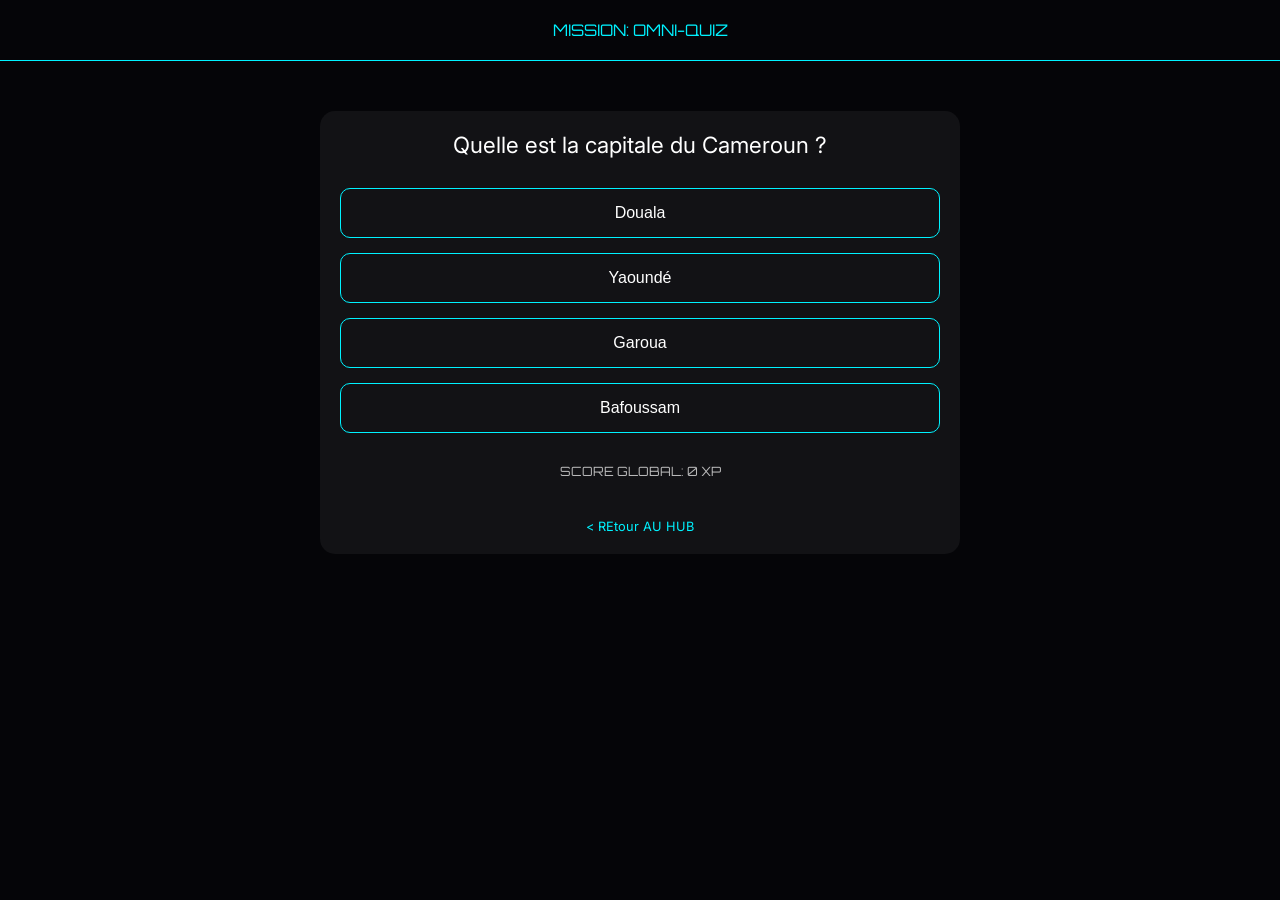
==== modules/quiz-culture/index.html @ f7f6894e "Fix link to Omni-Quiz" ====
<!DOCTYPE html>
<html lang="fr">
<head>
    <meta charset="UTF-8">
        <meta name="viewport" content="width=device-width, initial-scale=1.0">
            <title>OMNI-QUIZ | ALOYS GAMING</title>
                <link href="https://fonts.googleapis.com/css2?family=Orbitron:wght@700&family=Inter:wght@400;600&display=swap" rel="stylesheet">
                    <style>
                            :root { --neon: #00f2ff; --bg: #050508; }
                                    body { background: var(--bg); color: white; font-family: 'Inter', sans-serif; text-align: center; margin: 0; }
                                            .header-game { padding: 20px; border-bottom: 1px solid var(--neon); font-family: 'Orbitron'; color: var(--neon); }
                                                    #quiz-container { max-width: 600px; margin: 50px auto; padding: 20px; background: rgba(255,255,255,0.05); border-radius: 15px; }
                                                            .question { font-size: 1.4rem; margin-bottom: 30px; }
                                                                    .options-grid { display: grid; grid-template-columns: 1fr; gap: 15px; }
                                                                            button { 
                                                                                        background: transparent; border: 1px solid var(--neon); color: white; 
                                                                                                    padding: 15px; border-radius: 10px; cursor: pointer; transition: 0.3s; 
                                                                                                                font-size: 1rem;
                                                                                                                        }
                                                                                                                                button:hover { background: var(--neon); color: black; box-shadow: 0 0 15px var(--neon); }
                                                                                                                                        .stats { margin-top: 30px; font-family: 'Orbitron'; font-size: 0.8rem; opacity: 0.7; }
                                                                                                                                                .back-link { display: block; margin-top: 40px; color: var(--neon); text-decoration: none; font-size: 0.8rem; }
                                                                                                                                                    </style>
                                                                                                                                                    </head>
                                                                                                                                                    <body>

                                                                                                                                                        <div class="header-game">MISSION: OMNI-QUIZ</div>

                                                                                                                                                            <div id="quiz-container">
                                                                                                                                                                    <div class="question" id="question">Initialisation du système...</div>
                                                                                                                                                                            <div class="options-grid" id="options">
                                                                                                                                                                                        </div>
                                                                                                                                                                                                <div class="stats">SCORE GLOBAL: <span id="current-score">0</span> XP</div>
                                                                                                                                                                                                        <a href="../../index.html" class="back-link">< REtour AU HUB</a>
                                                                                                                                                                                                            </div>

                                                                                                                                                                                                                <script>
                                                                                                                                                                                                                        const questions = [
                                                                                                                                                                                                                                    { q: "Quelle est la capitale du Cameroun ?", a: ["Douala", "Yaoundé", "Garoua", "Bafoussam"], c: 1 },
                                                                                                                                                                                                                                                { q: "Quel langage est utilisé pour le design web ?", a: ["Python", "C++", "CSS", "Java"], c: 2 },
                                                                                                                                                                                                                                                            { q: "Qui a fondé SpaceX ?", a: ["Bill Gates", "Elon Musk", "Jeff Bezos", "Steve Jobs"], c: 1 },
                                                                                                                                                                                                                                                                        { q: "En quelle année sommes-nous ?", a: ["2024", "2025", "2026", "2027"], c: 2 }
                                                                                                                                                                                                                                                                                ];

                                                                                                                                                                                                                                                                                        let score = parseInt(localStorage.getItem('aloys_xp')) || 0;
                                                                                                                                                                                                                                                                                                document.getElementById('current-score').innerText = score;

                                                                                                                                                                                                                                                                                                        function loadQuestion() {
                                                                                                                                                                                                                                                                                                                    const rand = Math.floor(Math.random() * questions.length);
                                                                                                                                                                                                                                                                                                                                const qData = questions[rand];
                                                                                                                                                                                                                                                                                                                                            document.getElementById('question').innerText = qData.q;
                                                                                                                                                                                                                                                                                                                                                        const optionsDiv = document.getElementById('options');
                                                                                                                                                                                                                                                                                                                                                                    optionsDiv.innerHTML = '';
                                                                                                                                                                                                                                                                                                                                                                                
                                                                                                                                                                                                                                                                                                                                                                                            qData.a.forEach((opt, index) => {
                                                                                                                                                                                                                                                                                                                                                                                                            const btn = document.createElement('button');
                                                                                                                                                                                                                                                                                                                                                                                                                            btn.innerText = opt;
                                                                                                                                                                                                                                                                                                                                                                                                                                            btn.onclick = () => checkAnswer(index, qData.c);
                                                                                                                                                                                                                                                                                                                                                                                                                                                            optionsDiv.appendChild(btn);
                                                                                                                                                                                                                                                                                                                                                                                                                                                                        });
                                                                                                                                                                                                                                                                                                                                                                                                                                                                                }

                                                                                                                                                                                                                                                                                                                                                                                                                                                                                        function checkAnswer(index, correct) {
                                                                                                                                                                                                                                                                                                                                                                                                                                                                                                    if(index === correct) {
                                                                                                                                                                                                                                                                                                                                                                                                                                                                                                                    score += 100;
                                                                                                                                                                                                                                                                                                                                                                                                                                                                                                                                    localStorage.setItem('aloys_xp', score);
                                                                                                                                                                                                                                                                                                                                                                                                                                                                                                                                                    alert("SYSTÈME: RÉPONSE CORRECTE. +100 XP");
                                                                                                                                                                                                                                                                                                                                                                                                                                                                                                                                                                } else {
                                                                                                                                                                                                                                                                                                                                                                                                                                                                                                                                                                                alert("SYSTÈME: ERREUR DÉTECTÉE.");
                                                                                                                                                                                                                                                                                                                                                                                                                                                                                                                                                                                            }
                                                                                                                                                                                                                                                                                                                                                                                                                                                                                                                                                                                                        document.getElementById('current-score').innerText = score;
                                                                                                                                                                                                                                                                                                                                                                                                                                                                                                                                                                                                                    loadQuestion();
                                                                                                                                                                                                                                                                                                                                                                                                                                                                                                                                                                                                                            }

                                                                                                                                                                                                                                                                                                                                                                                                                                                                                                                                                                                                                                    loadQuestion();
                                                                                                                                                                                                                                                                                                                                                                                                                                                                                                                                                                                                                                        </script>
                                                                                                                                                                                                                                                                                                                                                                                                                                                                                                                                                                                                                                        </body>
                                                                                                                                                                                                                                                                                                                                                                                                                                                                                                                                                                                                                                        </html>
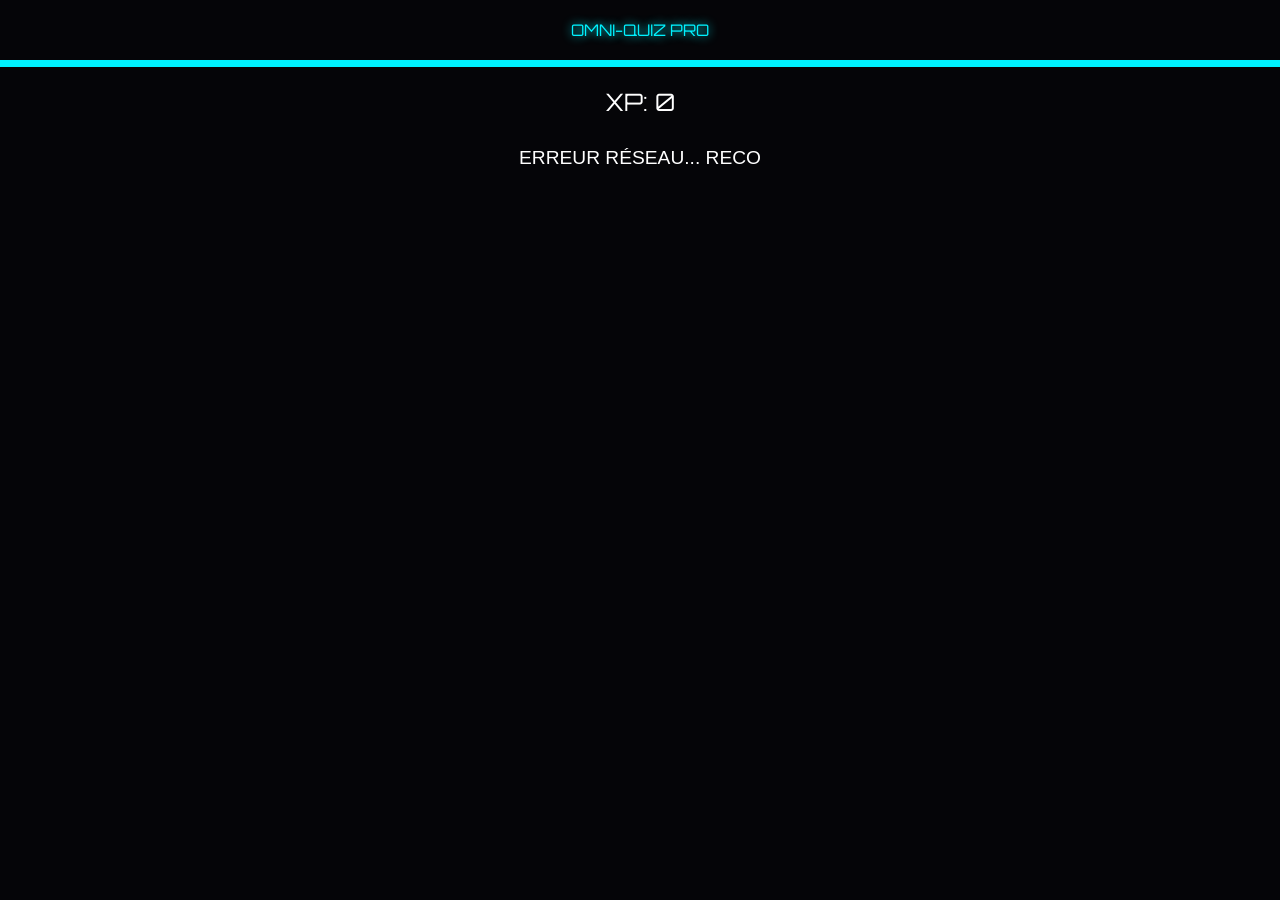
==== commit e6e50ab7: "Inject Infinity API & 15s Timer" ====
--- a/modules/quiz-culture/index.html
+++ b/modules/quiz-culture/index.html
@@ -3,77 +3,86 @@
 <head>
     <meta charset="UTF-8">
         <meta name="viewport" content="width=device-width, initial-scale=1.0">
-            <title>OMNI-QUIZ | ALOYS GAMING</title>
-                <link href="https://fonts.googleapis.com/css2?family=Orbitron:wght@700&family=Inter:wght@400;600&display=swap" rel="stylesheet">
+            <title>OMNI-QUIZ INFINITY</title>
+                <link href="https://fonts.googleapis.com/css2?family=Orbitron:wght@700&display=swap" rel="stylesheet">
                     <style>
-                            :root { --neon: #00f2ff; --bg: #050508; }
-                                    body { background: var(--bg); color: white; font-family: 'Inter', sans-serif; text-align: center; margin: 0; }
-                                            .header-game { padding: 20px; border-bottom: 1px solid var(--neon); font-family: 'Orbitron'; color: var(--neon); }
-                                                    #quiz-container { max-width: 600px; margin: 50px auto; padding: 20px; background: rgba(255,255,255,0.05); border-radius: 15px; }
-                                                            .question { font-size: 1.4rem; margin-bottom: 30px; }
-                                                                    .options-grid { display: grid; grid-template-columns: 1fr; gap: 15px; }
-                                                                            button { 
-                                                                                        background: transparent; border: 1px solid var(--neon); color: white; 
-                                                                                                    padding: 15px; border-radius: 10px; cursor: pointer; transition: 0.3s; 
-                                                                                                                font-size: 1rem;
-                                                                                                                        }
-                                                                                                                                button:hover { background: var(--neon); color: black; box-shadow: 0 0 15px var(--neon); }
-                                                                                                                                        .stats { margin-top: 30px; font-family: 'Orbitron'; font-size: 0.8rem; opacity: 0.7; }
-                                                                                                                                                .back-link { display: block; margin-top: 40px; color: var(--neon); text-decoration: none; font-size: 0.8rem; }
-                                                                                                                                                    </style>
-                                                                                                                                                    </head>
-                                                                                                                                                    <body>
+                            body { background: #050508; color: white; font-family: 'Orbitron', sans-serif; text-align: center; margin: 0; }
+                                    .header { padding: 20px; color: #00f2ff; border-bottom: 2px solid #00f2ff; text-shadow: 0 0 10px #00f2ff; }
+                                            #timer-bar { height: 5px; background: #00f2ff; width: 100%; transition: width 1s linear; }
+                                                    .question { font-size: 1.2rem; margin: 30px 20px; min-height: 80px; font-family: 'Inter', sans-serif; }
+                                                            .options-grid { display: grid; grid-template-columns: 1fr; gap: 15px; padding: 20px; }
+                                                                    button { background: rgba(0,242,255,0.05); border: 1px solid #00f2ff; color: white; padding: 15px; border-radius: 5px; cursor: pointer; transition: 0.2s; }
+                                                                            button:hover { background: #00f2ff; color: black; }
+                                                                                    .xp { margin-top: 20px; font-size: 1.5rem; }
+                                                                                        </style>
+                                                                                        </head>
+                                                                                        <body>
+                                                                                            <div class="header">OMNI-QUIZ PRO</div>
+                                                                                                <div id="timer-bar"></div>
+                                                                                                    <div class="xp">XP: <span id="score">0</span></div>
+                                                                                                        <div id="question" class="question">SYNCHRONISATION AU SERVEUR...</div>
+                                                                                                            <div id="options" class="options-grid"></div>
 
-                                                                                                                                                        <div class="header-game">MISSION: OMNI-QUIZ</div>
+                                                                                                                <script>
+                                                                                                                        let score = parseInt(localStorage.getItem('aloys_xp')) || 0;
+                                                                                                                                let correctAnswer = "";
+                                                                                                                                        let timer;
+                                                                                                                                                let timeLeft = 15;
 
-                                                                                                                                                            <div id="quiz-container">
-                                                                                                                                                                    <div class="question" id="question">Initialisation du système...</div>
-                                                                                                                                                                            <div class="options-grid" id="options">
-                                                                                                                                                                                        </div>
-                                                                                                                                                                                                <div class="stats">SCORE GLOBAL: <span id="current-score">0</span> XP</div>
-                                                                                                                                                                                                        <a href="../../index.html" class="back-link">< REtour AU HUB</a>
-                                                                                                                                                                                                            </div>
+                                                                                                                                                        async function getNewQuestion() {
+                                                                                                                                                                    clearInterval(timer);
+                                                                                                                                                                                timeLeft = 15;
+                                                                                                                                                                                            document.getElementById('timer-bar').style.width = "100%";
+                                                                                                                                                                                                        document.getElementById('question').innerText = "CHARGEMENT...";
+                                                                                                                                                                                                                    document.getElementById('options').innerHTML = "";
 
-                                                                                                                                                                                                                <script>
-                                                                                                                                                                                                                        const questions = [
-                                                                                                                                                                                                                                    { q: "Quelle est la capitale du Cameroun ?", a: ["Douala", "Yaoundé", "Garoua", "Bafoussam"], c: 1 },
-                                                                                                                                                                                                                                                { q: "Quel langage est utilisé pour le design web ?", a: ["Python", "C++", "CSS", "Java"], c: 2 },
-                                                                                                                                                                                                                                                            { q: "Qui a fondé SpaceX ?", a: ["Bill Gates", "Elon Musk", "Jeff Bezos", "Steve Jobs"], c: 1 },
-                                                                                                                                                                                                                                                                        { q: "En quelle année sommes-nous ?", a: ["2024", "2025", "2026", "2027"], c: 2 }
-                                                                                                                                                                                                                                                                                ];
+                                                                                                                                                                                                                                try {
+                                                                                                                                                                                                                                                // On appelle la base mondiale (1 question au hasard à chaque fois)
+                                                                                                                                                                                                                                                                const response = await fetch('https://opentdb.com/api.php?amount=1&type=multiple');
+                                                                                                                                                                                                                                                                                const data = await response.json();
+                                                                                                                                                                                                                                                                                                const q = data.results[0];
 
-                                                                                                                                                                                                                                                                                        let score = parseInt(localStorage.getItem('aloys_xp')) || 0;
-                                                                                                                                                                                                                                                                                                document.getElementById('current-score').innerText = score;
+                                                                                                                                                                                                                                                                                                                correctAnswer = q.correct_answer;
+                                                                                                                                                                                                                                                                                                                                document.getElementById('question').innerHTML = q.question;
 
-                                                                                                                                                                                                                                                                                                        function loadQuestion() {
-                                                                                                                                                                                                                                                                                                                    const rand = Math.floor(Math.random() * questions.length);
-                                                                                                                                                                                                                                                                                                                                const qData = questions[rand];
-                                                                                                                                                                                                                                                                                                                                            document.getElementById('question').innerText = qData.q;
-                                                                                                                                                                                                                                                                                                                                                        const optionsDiv = document.getElementById('options');
-                                                                                                                                                                                                                                                                                                                                                                    optionsDiv.innerHTML = '';
-                                                                                                                                                                                                                                                                                                                                                                                
-                                                                                                                                                                                                                                                                                                                                                                                            qData.a.forEach((opt, index) => {
-                                                                                                                                                                                                                                                                                                                                                                                                            const btn = document.createElement('button');
-                                                                                                                                                                                                                                                                                                                                                                                                                            btn.innerText = opt;
-                                                                                                                                                                                                                                                                                                                                                                                                                                            btn.onclick = () => checkAnswer(index, qData.c);
-                                                                                                                                                                                                                                                                                                                                                                                                                                                            optionsDiv.appendChild(btn);
-                                                                                                                                                                                                                                                                                                                                                                                                                                                                        });
-                                                                                                                                                                                                                                                                                                                                                                                                                                                                                }
+                                                                                                                                                                                                                                                                                                                                                let choices = [...q.incorrect_answers, q.correct_answer].sort(() => Math.random() - 0.5);
+                                                                                                                                                                                                                                                                                                                                                                choices.forEach(choice => {
+                                                                                                                                                                                                                                                                                                                                                                                    const btn = document.createElement('button');
+                                                                                                                                                                                                                                                                                                                                                                                                        btn.innerHTML = choice;
+                                                                                                                                                                                                                                                                                                                                                                                                                            btn.onclick = () => check(choice === correctAnswer);
+                                                                                                                                                                                                                                                                                                                                                                                                                                                document.getElementById('options').appendChild(btn);
+                                                                                                                                                                                                                                                                                                                                                                                                                                                                });
+                                                                                                                                                                                                                                                                                                                                                                                                                                                                                startTimer();
+                                                                                                                                                                                                                                                                                                                                                                                                                                                                                            } catch (e) {
+                                                                                                                                                                                                                                                                                                                                                                                                                                                                                                            document.getElementById('question').innerText = "ERREUR RÉSEAU... RECO";
+                                                                                                                                                                                                                                                                                                                                                                                                                                                                                                                            setTimeout(getNewQuestion, 2000);
+                                                                                                                                                                                                                                                                                                                                                                                                                                                                                                                                        }
+                                                                                                                                                                                                                                                                                                                                                                                                                                                                                                                                                }
 
-                                                                                                                                                                                                                                                                                                                                                                                                                                                                                        function checkAnswer(index, correct) {
-                                                                                                                                                                                                                                                                                                                                                                                                                                                                                                    if(index === correct) {
-                                                                                                                                                                                                                                                                                                                                                                                                                                                                                                                    score += 100;
-                                                                                                                                                                                                                                                                                                                                                                                                                                                                                                                                    localStorage.setItem('aloys_xp', score);
-                                                                                                                                                                                                                                                                                                                                                                                                                                                                                                                                                    alert("SYSTÈME: RÉPONSE CORRECTE. +100 XP");
-                                                                                                                                                                                                                                                                                                                                                                                                                                                                                                                                                                } else {
-                                                                                                                                                                                                                                                                                                                                                                                                                                                                                                                                                                                alert("SYSTÈME: ERREUR DÉTECTÉE.");
-                                                                                                                                                                                                                                                                                                                                                                                                                                                                                                                                                                                            }
-                                                                                                                                                                                                                                                                                                                                                                                                                                                                                                                                                                                                        document.getElementById('current-score').innerText = score;
-                                                                                                                                                                                                                                                                                                                                                                                                                                                                                                                                                                                                                    loadQuestion();
-                                                                                                                                                                                                                                                                                                                                                                                                                                                                                                                                                                                                                            }
+                                                                                                                                                                                                                                                                                                                                                                                                                                                                                                                                                        function startTimer() {
+                                                                                                                                                                                                                                                                                                                                                                                                                                                                                                                                                                    timer = setInterval(() => {
+                                                                                                                                                                                                                                                                                                                                                                                                                                                                                                                                                                                    timeLeft--;
+                                                                                                                                                                                                                                                                                                                                                                                                                                                                                                                                                                                                    document.getElementById('timer-bar').style.width = (timeLeft / 15) * 100 + "%";
+                                                                                                                                                                                                                                                                                                                                                                                                                                                                                                                                                                                                                    if(timeLeft <= 0) check(false);
+                                                                                                                                                                                                                                                                                                                                                                                                                                                                                                                                                                                                                                }, 1000);
+                                                                                                                                                                                                                                                                                                                                                                                                                                                                                                                                                                                                                                        }
 
-                                                                                                                                                                                                                                                                                                                                                                                                                                                                                                                                                                                                                                    loadQuestion();
-                                                                                                                                                                                                                                                                                                                                                                                                                                                                                                                                                                                                                                        </script>
-                                                                                                                                                                                                                                                                                                                                                                                                                                                                                                                                                                                                                                        </body>
-                                                                                                                                                                                                                                                                                                                                                                                                                                                                                                                                                                                                                                        </html>
-                                                                                                                                                                                                                                                                                                                                                                                                                                                                                                                                                                                                                                        +                                                                                                                                                                                                                                                                                                                                                                                                                                                                                                                                                                                                                                                function check(isCorrect) {
+                                                                                                                                                                                                                                                                                                                                                                                                                                                                                                                                                                                                                                                            if(isCorrect) {
+                                                                                                                                                                                                                                                                                                                                                                                                                                                                                                                                                                                                                                                                            score += 100;
+                                                                                                                                                                                                                                                                                                                                                                                                                                                                                                                                                                                                                                                                                            alert("BRAVO ! +100 XP");
+                                                                                                                                                                                                                                                                                                                                                                                                                                                                                                                                                                                                                                                                                                        } else {
+                                                                                                                                                                                                                                                                                                                                                                                                                                                                                                                                                                                                                                                                                                                        score = 0;
+                                                                                                                                                                                                                                                                                                                                                                                                                                                                                                                                                                                                                                                                                                                                        alert("SYSTÈME ÉCHOUÉ. RESET À 0 XP.");
+                                                                                                                                                                                                                                                                                                                                                                                                                                                                                                                                                                                                                                                                                                                                                    }
+                                                                                                                                                                                                                                                                                                                                                                                                                                                                                                                                                                                                                                                                                                                                                                localStorage.setItem('aloys_xp', score);
+                                                                                                                                                                                                                                                                                                                                                                                                                                                                                                                                                                                                                                                                                                                                                                            document.getElementById('score').innerText = score;
+                                                                                                                                                                                                                                                                                                                                                                                                                                                                                                                                                                                                                                                                                                                                                                                        getNewQuestion();
+                                                                                                                                                                                                                                                                                                                                                                                                                                                                                                                                                                                                                                                                                                                                                                                                }
+
+                                                                                                                                                                                                                                                                                                                                                                                                                                                                                                                                                                                                                                                                                                                                                                                                        document.getElementById('score').innerText = score;
+                                                                                                                                                                                                                                                                                                                                                                                                                                                                                                                                                                                                                                                                                                                                                                                                                getNewQuestion();
+                                                                                                                                                                                                                                                                                                                                                                                                                                                                                                                                                                                                                                                                                                                                                                                                                    </script>
+                                                                                                                                                                                                                                                                                                                                                                                                                                                                                                                                                                                                                                                                                                                                                                                                                    </body>
+                                                                                                                                                                                                                                                                                                                                                                                                                                                                                                                                                                                                                                                                                                                                                                                                                    </html>
+                                                                                                                                                                                                                                                                                                                                                                                                                                                                                                                                                                                                                                                                                                                                                                                                                    
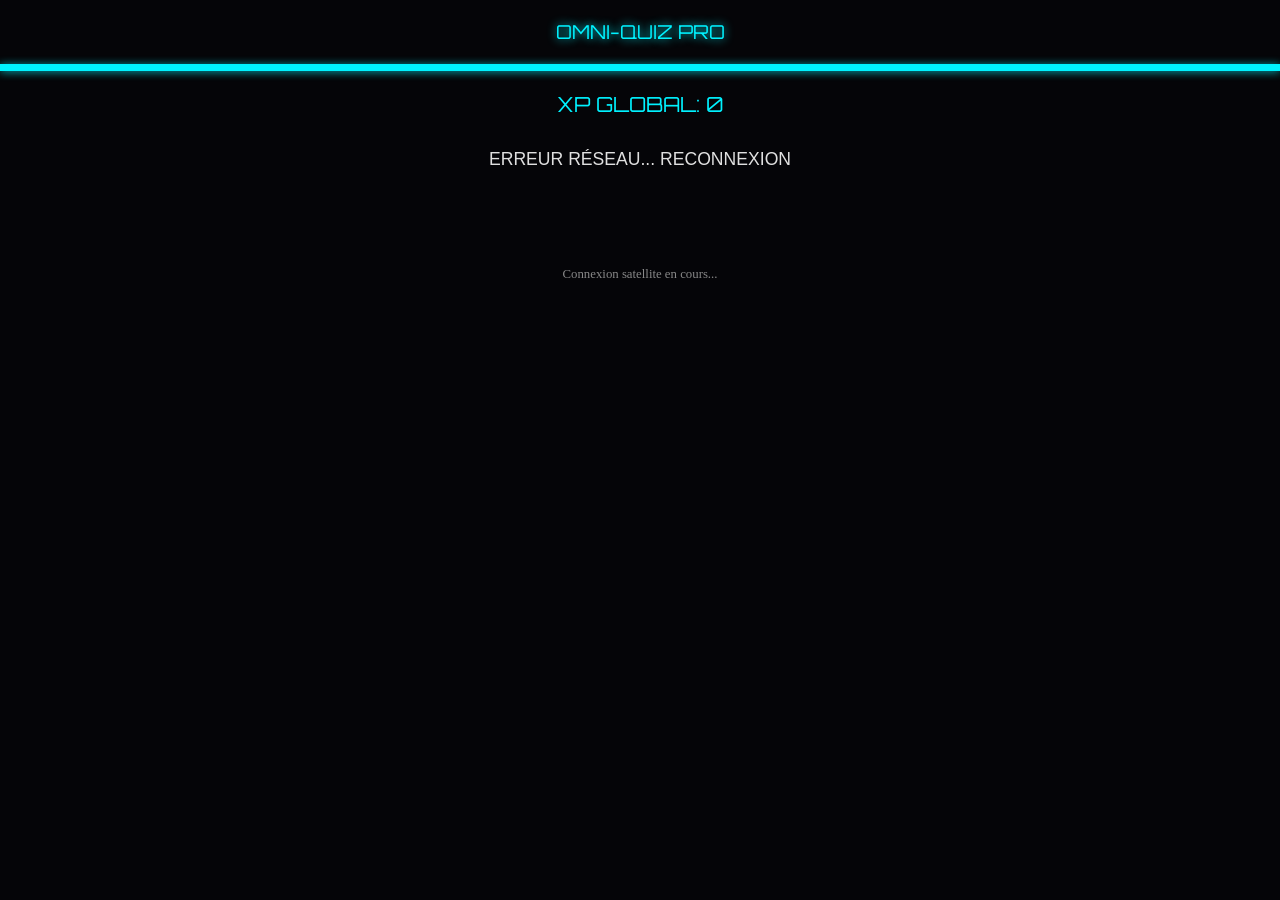
==== commit 0ab81dfe: "Global API French Translation & Infinite Mode" ====
--- a/modules/quiz-culture/index.html
+++ b/modules/quiz-culture/index.html
@@ -3,86 +3,117 @@
 <head>
     <meta charset="UTF-8">
         <meta name="viewport" content="width=device-width, initial-scale=1.0">
-            <title>OMNI-QUIZ INFINITY</title>
+            <title>OMNI-QUIZ INFINITY | FR</title>
                 <link href="https://fonts.googleapis.com/css2?family=Orbitron:wght@700&display=swap" rel="stylesheet">
                     <style>
-                            body { background: #050508; color: white; font-family: 'Orbitron', sans-serif; text-align: center; margin: 0; }
-                                    .header { padding: 20px; color: #00f2ff; border-bottom: 2px solid #00f2ff; text-shadow: 0 0 10px #00f2ff; }
-                                            #timer-bar { height: 5px; background: #00f2ff; width: 100%; transition: width 1s linear; }
-                                                    .question { font-size: 1.2rem; margin: 30px 20px; min-height: 80px; font-family: 'Inter', sans-serif; }
-                                                            .options-grid { display: grid; grid-template-columns: 1fr; gap: 15px; padding: 20px; }
-                                                                    button { background: rgba(0,242,255,0.05); border: 1px solid #00f2ff; color: white; padding: 15px; border-radius: 5px; cursor: pointer; transition: 0.2s; }
-                                                                            button:hover { background: #00f2ff; color: black; }
-                                                                                    .xp { margin-top: 20px; font-size: 1.5rem; }
-                                                                                        </style>
-                                                                                        </head>
-                                                                                        <body>
-                                                                                            <div class="header">OMNI-QUIZ PRO</div>
-                                                                                                <div id="timer-bar"></div>
-                                                                                                    <div class="xp">XP: <span id="score">0</span></div>
-                                                                                                        <div id="question" class="question">SYNCHRONISATION AU SERVEUR...</div>
-                                                                                                            <div id="options" class="options-grid"></div>
+                            body { background: #050508; color: white; font-family: 'Orbitron', sans-serif; text-align: center; margin: 0; overflow-x: hidden; }
+                                    .header { padding: 20px; color: #00f2ff; border-bottom: 2px solid #00f2ff; text-shadow: 0 0 10px #00f2ff; font-size: 1.2rem; }
+                                            #timer-bar { height: 5px; background: #00f2ff; width: 100%; transition: width 1s linear; box-shadow: 0 0 10px #00f2ff; }
+                                                    .question { font-size: 1.1rem; margin: 30px 20px; min-height: 80px; font-family: 'Inter', sans-serif; line-height: 1.4; color: #e0e0e0; }
+                                                            .options-grid { display: grid; grid-template-columns: 1fr; gap: 12px; padding: 0 20px; }
+                                                                    button { background: rgba(0,242,255,0.05); border: 1px solid #00f2ff; color: white; padding: 14px; border-radius: 8px; cursor: pointer; transition: 0.3s; font-family: 'Inter', sans-serif; font-size: 0.9rem; }
+                                                                            button:hover { background: #00f2ff; color: black; box-shadow: 0 0 15px #00f2ff; }
+                                                                                    .xp { margin-top: 20px; font-size: 1.3rem; color: #00f2ff; }
+                                                                                            .loading-text { font-size: 0.8rem; color: #888; margin-top: 10px; font-family: 'Inter'; }
+                                                                                                </style>
+                                                                                                </head>
+                                                                                                <body>
+                                                                                                    <div class="header">OMNI-QUIZ PRO</div>
+                                                                                                        <div id="timer-bar"></div>
+                                                                                                            <div class="xp">XP GLOBAL: <span id="score">0</span></div>
+                                                                                                                <div id="question" class="question">PRÉPARATION DU TRADUCTEUR...</div>
+                                                                                                                    <div id="options" class="options-grid"></div>
+                                                                                                                        <div id="status" class="loading-text"></div>
 
-                                                                                                                <script>
-                                                                                                                        let score = parseInt(localStorage.getItem('aloys_xp')) || 0;
-                                                                                                                                let correctAnswer = "";
-                                                                                                                                        let timer;
-                                                                                                                                                let timeLeft = 15;
+                                                                                                                            <script>
+                                                                                                                                    let score = parseInt(localStorage.getItem('aloys_xp')) || 0;
+                                                                                                                                            let correctAnswer = "";
+                                                                                                                                                    let timer;
+                                                                                                                                                            let timeLeft = 15;
 
-                                                                                                                                                        async function getNewQuestion() {
-                                                                                                                                                                    clearInterval(timer);
-                                                                                                                                                                                timeLeft = 15;
-                                                                                                                                                                                            document.getElementById('timer-bar').style.width = "100%";
-                                                                                                                                                                                                        document.getElementById('question').innerText = "CHARGEMENT...";
-                                                                                                                                                                                                                    document.getElementById('options').innerHTML = "";
+                                                                                                                                                                    // Fonction magique pour traduire le texte en français
+                                                                                                                                                                            async function translate(text) {
+                                                                                                                                                                                        try {
+                                                                                                                                                                                                        const res = await fetch(`https://api.mymemory.translated.net/get?q=${encodeURIComponent(text)}&langpair=en|fr`);
+                                                                                                                                                                                                                        const data = await res.json();
+                                                                                                                                                                                                                                        return data.responseData.translatedText;
+                                                                                                                                                                                                                                                    } catch (e) {
+                                                                                                                                                                                                                                                                    return text; // Retourne l'original si erreur
+                                                                                                                                                                                                                                                                                }
+                                                                                                                                                                                                                                                                                        }
 
-                                                                                                                                                                                                                                try {
-                                                                                                                                                                                                                                                // On appelle la base mondiale (1 question au hasard à chaque fois)
-                                                                                                                                                                                                                                                                const response = await fetch('https://opentdb.com/api.php?amount=1&type=multiple');
-                                                                                                                                                                                                                                                                                const data = await response.json();
-                                                                                                                                                                                                                                                                                                const q = data.results[0];
+                                                                                                                                                                                                                                                                                                async function getNewQuestion() {
+                                                                                                                                                                                                                                                                                                            clearInterval(timer);
+                                                                                                                                                                                                                                                                                                                        timeLeft = 15;
+                                                                                                                                                                                                                                                                                                                                    document.getElementById('timer-bar').style.width = "100%";
+                                                                                                                                                                                                                                                                                                                                                document.getElementById('question').innerText = "RÉCUPÉRATION DE LA DONNÉE...";
+                                                                                                                                                                                                                                                                                                                                                            document.getElementById('options').innerHTML = "";
+                                                                                                                                                                                                                                                                                                                                                                        document.getElementById('status').innerText = "Connexion satellite en cours...";
 
-                                                                                                                                                                                                                                                                                                                correctAnswer = q.correct_answer;
-                                                                                                                                                                                                                                                                                                                                document.getElementById('question').innerHTML = q.question;
+                                                                                                                                                                                                                                                                                                                                                                                    try {
+                                                                                                                                                                                                                                                                                                                                                                                                    const response = await fetch('https://opentdb.com/api.php?amount=1&type=multiple');
+                                                                                                                                                                                                                                                                                                                                                                                                                    const data = await response.json();
+                                                                                                                                                                                                                                                                                                                                                                                                                                    const q = data.results[0];
 
-                                                                                                                                                                                                                                                                                                                                                let choices = [...q.incorrect_answers, q.correct_answer].sort(() => Math.random() - 0.5);
-                                                                                                                                                                                                                                                                                                                                                                choices.forEach(choice => {
-                                                                                                                                                                                                                                                                                                                                                                                    const btn = document.createElement('button');
-                                                                                                                                                                                                                                                                                                                                                                                                        btn.innerHTML = choice;
-                                                                                                                                                                                                                                                                                                                                                                                                                            btn.onclick = () => check(choice === correctAnswer);
-                                                                                                                                                                                                                                                                                                                                                                                                                                                document.getElementById('options').appendChild(btn);
-                                                                                                                                                                                                                                                                                                                                                                                                                                                                });
-                                                                                                                                                                                                                                                                                                                                                                                                                                                                                startTimer();
-                                                                                                                                                                                                                                                                                                                                                                                                                                                                                            } catch (e) {
-                                                                                                                                                                                                                                                                                                                                                                                                                                                                                                            document.getElementById('question').innerText = "ERREUR RÉSEAU... RECO";
-                                                                                                                                                                                                                                                                                                                                                                                                                                                                                                                            setTimeout(getNewQuestion, 2000);
-                                                                                                                                                                                                                                                                                                                                                                                                                                                                                                                                        }
-                                                                                                                                                                                                                                                                                                                                                                                                                                                                                                                                                }
+                                                                                                                                                                                                                                                                                                                                                                                                                                                    // Traduction de la question et des réponses
+                                                                                                                                                                                                                                                                                                                                                                                                                                                                    document.getElementById('status').innerText = "Traduction en français...";
+                                                                                                                                                                                                                                                                                                                                                                                                                                                                                    const translatedQ = await translate(q.question);
+                                                                                                                                                                                                                                                                                                                                                                                                                                                                                                    correctAnswer = await translate(q.correct_answer);
+                                                                                                                                                                                                                                                                                                                                                                                                                                                                                                                    
+                                                                                                                                                                                                                                                                                                                                                                                                                                                                                                                                    let rawChoices = [...q.incorrect_answers, q.correct_answer];
+                                                                                                                                                                                                                                                                                                                                                                                                                                                                                                                                                    let choices = [];
+                                                                                                                                                                                                                                                                                                                                                                                                                                                                                                                                                                    
+                                                                                                                                                                                                                                                                                                                                                                                                                                                                                                                                                                                    for(let choice of rawChoices) {
+                                                                                                                                                                                                                                                                                                                                                                                                                                                                                                                                                                                                        choices.push(await translate(choice));
+                                                                                                                                                                                                                                                                                                                                                                                                                                                                                                                                                                                                                        }
+                                                                                                                                                                                                                                                                                                                                                                                                                                                                                                                                                                                                                                        
+                                                                                                                                                                                                                                                                                                                                                                                                                                                                                                                                                                                                                                                        // Mélange aléatoire
+                                                                                                                                                                                                                                                                                                                                                                                                                                                                                                                                                                                                                                                                        choices.sort(() => Math.random() - 0.5);
 
-                                                                                                                                                                                                                                                                                                                                                                                                                                                                                                                                                        function startTimer() {
-                                                                                                                                                                                                                                                                                                                                                                                                                                                                                                                                                                    timer = setInterval(() => {
-                                                                                                                                                                                                                                                                                                                                                                                                                                                                                                                                                                                    timeLeft--;
-                                                                                                                                                                                                                                                                                                                                                                                                                                                                                                                                                                                                    document.getElementById('timer-bar').style.width = (timeLeft / 15) * 100 + "%";
-                                                                                                                                                                                                                                                                                                                                                                                                                                                                                                                                                                                                                    if(timeLeft <= 0) check(false);
-                                                                                                                                                                                                                                                                                                                                                                                                                                                                                                                                                                                                                                }, 1000);
-                                                                                                                                                                                                                                                                                                                                                                                                                                                                                                                                                                                                                                        }
+                                                                                                                                                                                                                                                                                                                                                                                                                                                                                                                                                                                                                                                                                        document.getElementById('question').innerHTML = translatedQ;
+                                                                                                                                                                                                                                                                                                                                                                                                                                                                                                                                                                                                                                                                                                        document.getElementById('status').innerText = "";
 
-                                                                                                                                                                                                                                                                                                                                                                                                                                                                                                                                                                                                                                                function check(isCorrect) {
-                                                                                                                                                                                                                                                                                                                                                                                                                                                                                                                                                                                                                                                            if(isCorrect) {
-                                                                                                                                                                                                                                                                                                                                                                                                                                                                                                                                                                                                                                                                            score += 100;
-                                                                                                                                                                                                                                                                                                                                                                                                                                                                                                                                                                                                                                                                                            alert("BRAVO ! +100 XP");
-                                                                                                                                                                                                                                                                                                                                                                                                                                                                                                                                                                                                                                                                                                        } else {
-                                                                                                                                                                                                                                                                                                                                                                                                                                                                                                                                                                                                                                                                                                                        score = 0;
-                                                                                                                                                                                                                                                                                                                                                                                                                                                                                                                                                                                                                                                                                                                                        alert("SYSTÈME ÉCHOUÉ. RESET À 0 XP.");
-                                                                                                                                                                                                                                                                                                                                                                                                                                                                                                                                                                                                                                                                                                                                                    }
-                                                                                                                                                                                                                                                                                                                                                                                                                                                                                                                                                                                                                                                                                                                                                                localStorage.setItem('aloys_xp', score);
-                                                                                                                                                                                                                                                                                                                                                                                                                                                                                                                                                                                                                                                                                                                                                                            document.getElementById('score').innerText = score;
-                                                                                                                                                                                                                                                                                                                                                                                                                                                                                                                                                                                                                                                                                                                                                                                        getNewQuestion();
-                                                                                                                                                                                                                                                                                                                                                                                                                                                                                                                                                                                                                                                                                                                                                                                                }
+                                                                                                                                                                                                                                                                                                                                                                                                                                                                                                                                                                                                                                                                                                                        choices.forEach(choice => {
+                                                                                                                                                                                                                                                                                                                                                                                                                                                                                                                                                                                                                                                                                                                                            const btn = document.createElement('button');
+                                                                                                                                                                                                                                                                                                                                                                                                                                                                                                                                                                                                                                                                                                                                                                btn.innerHTML = choice;
+                                                                                                                                                                                                                                                                                                                                                                                                                                                                                                                                                                                                                                                                                                                                                                                    btn.onclick = () => check(choice === correctAnswer);
+                                                                                                                                                                                                                                                                                                                                                                                                                                                                                                                                                                                                                                                                                                                                                                                                        document.getElementById('options').appendChild(btn);
+                                                                                                                                                                                                                                                                                                                                                                                                                                                                                                                                                                                                                                                                                                                                                                                                                        });
+                                                                                                                                                                                                                                                                                                                                                                                                                                                                                                                                                                                                                                                                                                                                                                                                                                        startTimer();
+                                                                                                                                                                                                                                                                                                                                                                                                                                                                                                                                                                                                                                                                                                                                                                                                                                                    } catch (e) {
+                                                                                                                                                                                                                                                                                                                                                                                                                                                                                                                                                                                                                                                                                                                                                                                                                                                                    document.getElementById('question').innerText = "ERREUR RÉSEAU... RECONNEXION";
+                                                                                                                                                                                                                                                                                                                                                                                                                                                                                                                                                                                                                                                                                                                                                                                                                                                                                    setTimeout(getNewQuestion, 2000);
+                                                                                                                                                                                                                                                                                                                                                                                                                                                                                                                                                                                                                                                                                                                                                                                                                                                                                                }
+                                                                                                                                                                                                                                                                                                                                                                                                                                                                                                                                                                                                                                                                                                                                                                                                                                                                                                        }
 
-                                                                                                                                                                                                                                                                                                                                                                                                                                                                                                                                                                                                                                                                                                                                                                                                        document.getElementById('score').innerText = score;
-                                                                                                                                                                                                                                                                                                                                                                                                                                                                                                                                                                                                                                                                                                                                                                                                                getNewQuestion();
-                                                                                                                                                                                                                                                                                                                                                                                                                                                                                                                                                                                                                                                                                                                                                                                                                    </script>
-                                                                                                                                                                                                                                                                                                                                                                                                                                                                                                                                                                                                                                                                                                                                                                                                                    </body>
-                                                                                                                                                                                                                                                                                                                                                                                                                                                                                                                                                                                                                                                                                                                                                                                                                    </html>
-                                                                                                                                                                                                                                                                                                                                                                                                                                                                                                                                                                                                                                                                                                                                                                                                                    +                                                                                                                                                                                                                                                                                                                                                                                                                                                                                                                                                                                                                                                                                                                                                                                                                                                                                                                function startTimer() {
+                                                                                                                                                                                                                                                                                                                                                                                                                                                                                                                                                                                                                                                                                                                                                                                                                                                                                                                            timer = setInterval(() => {
+                                                                                                                                                                                                                                                                                                                                                                                                                                                                                                                                                                                                                                                                                                                                                                                                                                                                                                                                            timeLeft--;
+                                                                                                                                                                                                                                                                                                                                                                                                                                                                                                                                                                                                                                                                                                                                                                                                                                                                                                                                                            document.getElementById('timer-bar').style.width = (timeLeft / 15) * 100 + "%";
+                                                                                                                                                                                                                                                                                                                                                                                                                                                                                                                                                                                                                                                                                                                                                                                                                                                                                                                                                                            if(timeLeft <= 0) {
+                                                                                                                                                                                                                                                                                                                                                                                                                                                                                                                                                                                                                                                                                                                                                                                                                                                                                                                                                                                                alert("TEMPS ÉCOULÉ !");
+                                                                                                                                                                                                                                                                                                                                                                                                                                                                                                                                                                                                                                                                                                                                                                                                                                                                                                                                                                                                                    check(false);
+                                                                                                                                                                                                                                                                                                                                                                                                                                                                                                                                                                                                                                                                                                                                                                                                                                                                                                                                                                                                                                    }
+                                                                                                                                                                                                                                                                                                                                                                                                                                                                                                                                                                                                                                                                                                                                                                                                                                                                                                                                                                                                                                                }, 1000);
+                                                                                                                                                                                                                                                                                                                                                                                                                                                                                                                                                                                                                                                                                                                                                                                                                                                                                                                                                                                                                                                        }
+
+                                                                                                                                                                                                                                                                                                                                                                                                                                                                                                                                                                                                                                                                                                                                                                                                                                                                                                                                                                                                                                                                function check(isCorrect) {
+                                                                                                                                                                                                                                                                                                                                                                                                                                                                                                                                                                                                                                                                                                                                                                                                                                                                                                                                                                                                                                                                            clearInterval(timer);
+                                                                                                                                                                                                                                                                                                                                                                                                                                                                                                                                                                                                                                                                                                                                                                                                                                                                                                                                                                                                                                                                                        if(isCorrect) {
+                                                                                                                                                                                                                                                                                                                                                                                                                                                                                                                                                                                                                                                                                                                                                                                                                                                                                                                                                                                                                                                                                                        score += 100;
+                                                                                                                                                                                                                                                                                                                                                                                                                                                                                                                                                                                                                                                                                                                                                                                                                                                                                                                                                                                                                                                                                                                        alert("CORRECT ! +100 XP");
+                                                                                                                                                                                                                                                                                                                                                                                                                                                                                                                                                                                                                                                                                                                                                                                                                                                                                                                                                                                                                                                                                                                                    } else {
+                                                                                                                                                                                                                                                                                                                                                                                                                                                                                                                                                                                                                                                                                                                                                                                                                                                                                                                                                                                                                                                                                                                                                    score = 0;
+                                                                                                                                                                                                                                                                                                                                                                                                                                                                                                                                                                                                                                                                                                                                                                                                                                                                                                                                                                                                                                                                                                                                                                    alert("MAUVAISE RÉPONSE. RESET DU SCORE.");
+                                                                                                                                                                                                                                                                                                                                                                                                                                                                                                                                                                                                                                                                                                                                                                                                                                                                                                                                                                                                                                                                                                                                                                                }
+                                                                                                                                                                                                                                                                                                                                                                                                                                                                                                                                                                                                                                                                                                                                                                                                                                                                                                                                                                                                                                                                                                                                                                                            localStorage.setItem('aloys_xp', score);
+                                                                                                                                                                                                                                                                                                                                                                                                                                                                                                                                                                                                                                                                                                                                                                                                                                                                                                                                                                                                                                                                                                                                                                                                        document.getElementById('score').innerText = score;
+                                                                                                                                                                                                                                                                                                                                                                                                                                                                                                                                                                                                                                                                                                                                                                                                                                                                                                                                                                                                                                                                                                                                                                                                                    getNewQuestion();
+                                                                                                                                                                                                                                                                                                                                                                                                                                                                                                                                                                                                                                                                                                                                                                                                                                                                                                                                                                                                                                                                                                                                                                                                                            }
+
+                                                                                                                                                                                                                                                                                                                                                                                                                                                                                                                                                                                                                                                                                                                                                                                                                                                                                                                                                                                                                                                                                                                                                                                                                                    document.getElementById('score').innerText = score;
+                                                                                                                                                                                                                                                                                                                                                                                                                                                                                                                                                                                                                                                                                                                                                                                                                                                                                                                                                                                                                                                                                                                                                                                                                                            getNewQuestion();
+                                                                                                                                                                                                                                                                                                                                                                                                                                                                                                                                                                                                                                                                                                                                                                                                                                                                                                                                                                                                                                                                                                                                                                                                                                                </script>
+                                                                                                                                                                                                                                                                                                                                                                                                                                                                                                                                                                                                                                                                                                                                                                                                                                                                                                                                                                                                                                                                                                                                                                                                                                                </body>
+                                                                                                                                                                                                                                                                                                                                                                                                                                                                                                                                                                                                                                                                                                                                                                                                                                                                                                                                                                                                                                                                                                                                                                                                                                                </html>
+                                                                                                                                                                                                                                                                                                                                                                                                                                                                                                                                                                                                                                                                                                                                                                                                                                                                                                                                                                                                                                                                                                                                                                                                                                                
